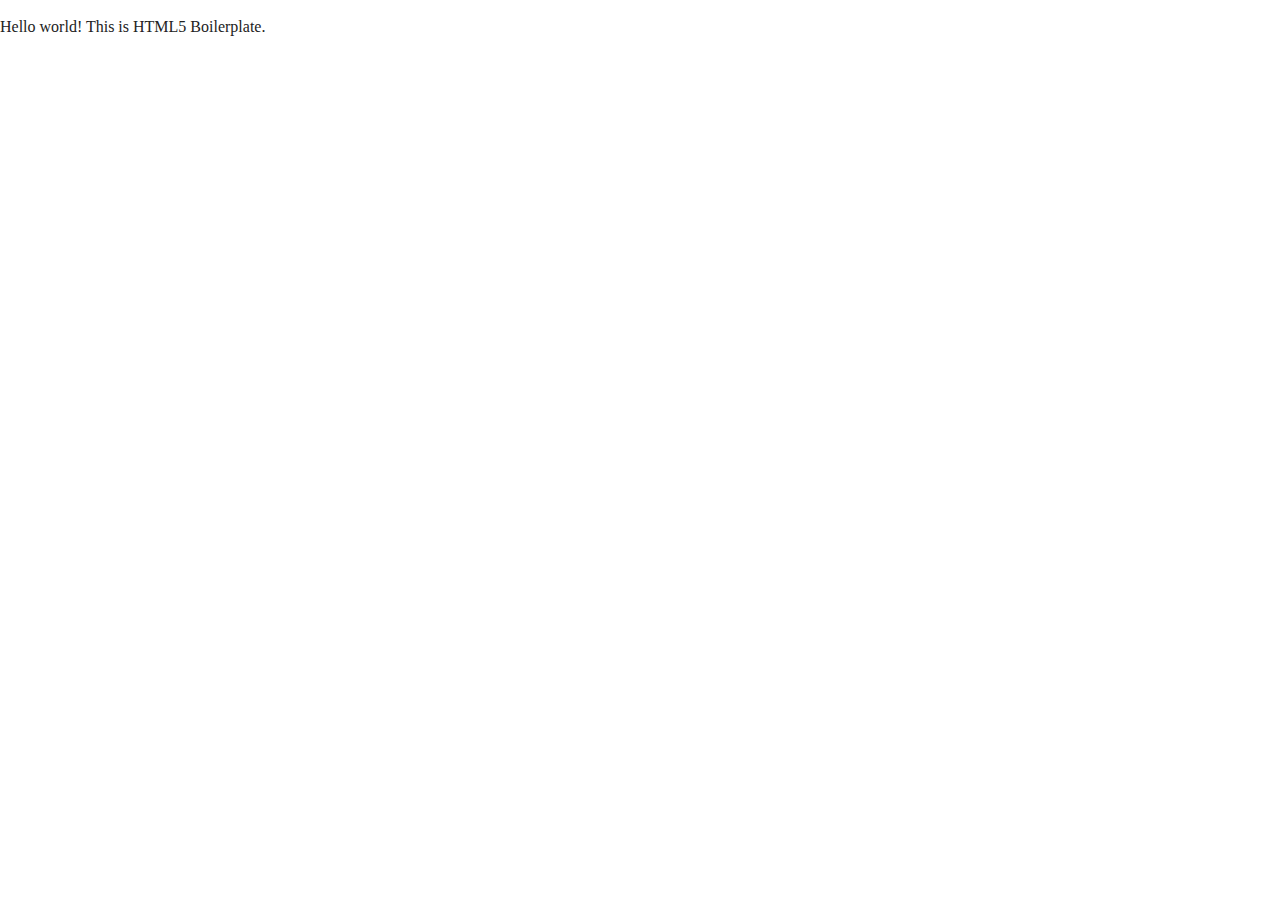
==== index.html @ ad4b4c04 "first commit" ====
<!DOCTYPE html>
<html class="no-js" lang="">
  <head>
    <meta charset="utf-8" />
    <title></title>
    <meta name="description" content="" />
    <meta name="viewport" content="width=device-width, initial-scale=1" />

    <meta property="og:title" content="" />
    <meta property="og:type" content="" />
    <meta property="og:url" content="" />
    <meta property="og:image" content="" />

    <link rel="manifest" href="site.webmanifest" />
    <link rel="apple-touch-icon" href="../icon.png" />
    <!-- Place favicon.ico in the root directory -->

    <link rel="stylesheet" href="../css/normalize.css" />
    <link rel="stylesheet" href="../css/main.css" />

    <meta name="theme-color" content="#fafafa" />
  </head>

  <body>
    <!-- Add your site or application content here -->
    <p>Hello world! This is HTML5 Boilerplate.</p>
    <script src="js/vendor/modernizr-3.11.2.min.js"></script>
    <script src="js/plugins.js"></script>
    <script src="js/main.js"></script>

    <!-- Google Analytics: change UA-XXXXX-Y to be your site's ID. -->
    <script>
      window.ga = function () {
        ga.q.push(arguments);
      };
      ga.q = [];
      ga.l = +new Date();
      ga("create", "UA-XXXXX-Y", "auto");
      ga("set", "anonymizeIp", true);
      ga("set", "transport", "beacon");
      ga("send", "pageview");
    </script>
    <script src="https://www.google-analytics.com/analytics.js" async></script>
  </body>
</html>
---- css/main.css ----
/*! HTML5 Boilerplate v8.0.0 | MIT License | https://html5boilerplate.com/ */

/* main.css 2.1.0 | MIT License | https://github.com/h5bp/main.css#readme */
/*
 * What follows is the result of much research on cross-browser styling.
 * Credit left inline and big thanks to Nicolas Gallagher, Jonathan Neal,
 * Kroc Camen, and the H5BP dev community and team.
 */

/* ==========================================================================
   Base styles: opinionated defaults
   ========================================================================== */

html {
  color: #222;
  font-size: 1em;
  line-height: 1.4;
}

/*
 * Remove text-shadow in selection highlight:
 * https://twitter.com/miketaylr/status/12228805301
 *
 * Vendor-prefixed and regular ::selection selectors cannot be combined:
 * https://stackoverflow.com/a/16982510/7133471
 *
 * Customize the background color to match your design.
 */

::-moz-selection {
  background: #b3d4fc;
  text-shadow: none;
}

::selection {
  background: #b3d4fc;
  text-shadow: none;
}

/*
 * A better looking default horizontal rule
 */

hr {
  display: block;
  height: 1px;
  border: 0;
  border-top: 1px solid #ccc;
  margin: 1em 0;
  padding: 0;
}

/*
 * Remove the gap between audio, canvas, iframes,
 * images, videos and the bottom of their containers:
 * https://github.com/h5bp/html5-boilerplate/issues/440
 */

audio,
canvas,
iframe,
img,
svg,
video {
  vertical-align: middle;
}

/*
 * Remove default fieldset styles.
 */

fieldset {
  border: 0;
  margin: 0;
  padding: 0;
}

/*
 * Allow only vertical resizing of textareas.
 */

textarea {
  resize: vertical;
}

/* ==========================================================================
   Author's custom styles
   ========================================================================== */

/* ==========================================================================
   Helper classes
   ========================================================================== */

/*
 * Hide visually and from screen readers
 */

.hidden,
[hidden] {
  display: none !important;
}

/*
 * Hide only visually, but have it available for screen readers:
 * https://snook.ca/archives/html_and_css/hiding-content-for-accessibility
 *
 * 1. For long content, line feeds are not interpreted as spaces and small width
 *    causes content to wrap 1 word per line:
 *    https://medium.com/@jessebeach/beware-smushed-off-screen-accessible-text-5952a4c2cbfe
 */

.sr-only {
  border: 0;
  clip: rect(0, 0, 0, 0);
  height: 1px;
  margin: -1px;
  overflow: hidden;
  padding: 0;
  position: absolute;
  white-space: nowrap;
  width: 1px;
  /* 1 */
}

/*
 * Extends the .sr-only class to allow the element
 * to be focusable when navigated to via the keyboard:
 * https://www.drupal.org/node/897638
 */

.sr-only.focusable:active,
.sr-only.focusable:focus {
  clip: auto;
  height: auto;
  margin: 0;
  overflow: visible;
  position: static;
  white-space: inherit;
  width: auto;
}

/*
 * Hide visually and from screen readers, but maintain layout
 */

.invisible {
  visibility: hidden;
}

/*
 * Clearfix: contain floats
 *
 * For modern browsers
 * 1. The space content is one way to avoid an Opera bug when the
 *    `contenteditable` attribute is included anywhere else in the document.
 *    Otherwise it causes space to appear at the top and bottom of elements
 *    that receive the `clearfix` class.
 * 2. The use of `table` rather than `block` is only necessary if using
 *    `:before` to contain the top-margins of child elements.
 */

.clearfix::before,
.clearfix::after {
  content: " ";
  display: table;
}

.clearfix::after {
  clear: both;
}

/* ==========================================================================
   EXAMPLE Media Queries for Responsive Design.
   These examples override the primary ('mobile first') styles.
   Modify as content requires.
   ========================================================================== */

@media only screen and (min-width: 35em) {
  /* Style adjustments for viewports that meet the condition */
}

@media print,
  (-webkit-min-device-pixel-ratio: 1.25),
  (min-resolution: 1.25dppx),
  (min-resolution: 120dpi) {
  /* Style adjustments for high resolution devices */
}

/* ==========================================================================
   Print styles.
   Inlined to avoid the additional HTTP request:
   https://www.phpied.com/delay-loading-your-print-css/
   ========================================================================== */

@media print {
  *,
  *::before,
  *::after {
    background: #fff !important;
    color: #000 !important;
    /* Black prints faster */
    box-shadow: none !important;
    text-shadow: none !important;
  }

  a,
  a:visited {
    text-decoration: underline;
  }

  a[href]::after {
    content: " (" attr(href) ")";
  }

  abbr[title]::after {
    content: " (" attr(title) ")";
  }

  /*
   * Don't show links that are fragment identifiers,
   * or use the `javascript:` pseudo protocol
   */
  a[href^="#"]::after,
  a[href^="javascript:"]::after {
    content: "";
  }

  pre {
    white-space: pre-wrap !important;
  }

  pre,
  blockquote {
    border: 1px solid #999;
    page-break-inside: avoid;
  }

  /*
   * Printing Tables:
   * https://web.archive.org/web/20180815150934/http://css-discuss.incutio.com/wiki/Printing_Tables
   */
  thead {
    display: table-header-group;
  }

  tr,
  img {
    page-break-inside: avoid;
  }

  p,
  h2,
  h3 {
    orphans: 3;
    widows: 3;
  }

  h2,
  h3 {
    page-break-after: avoid;
  }
}
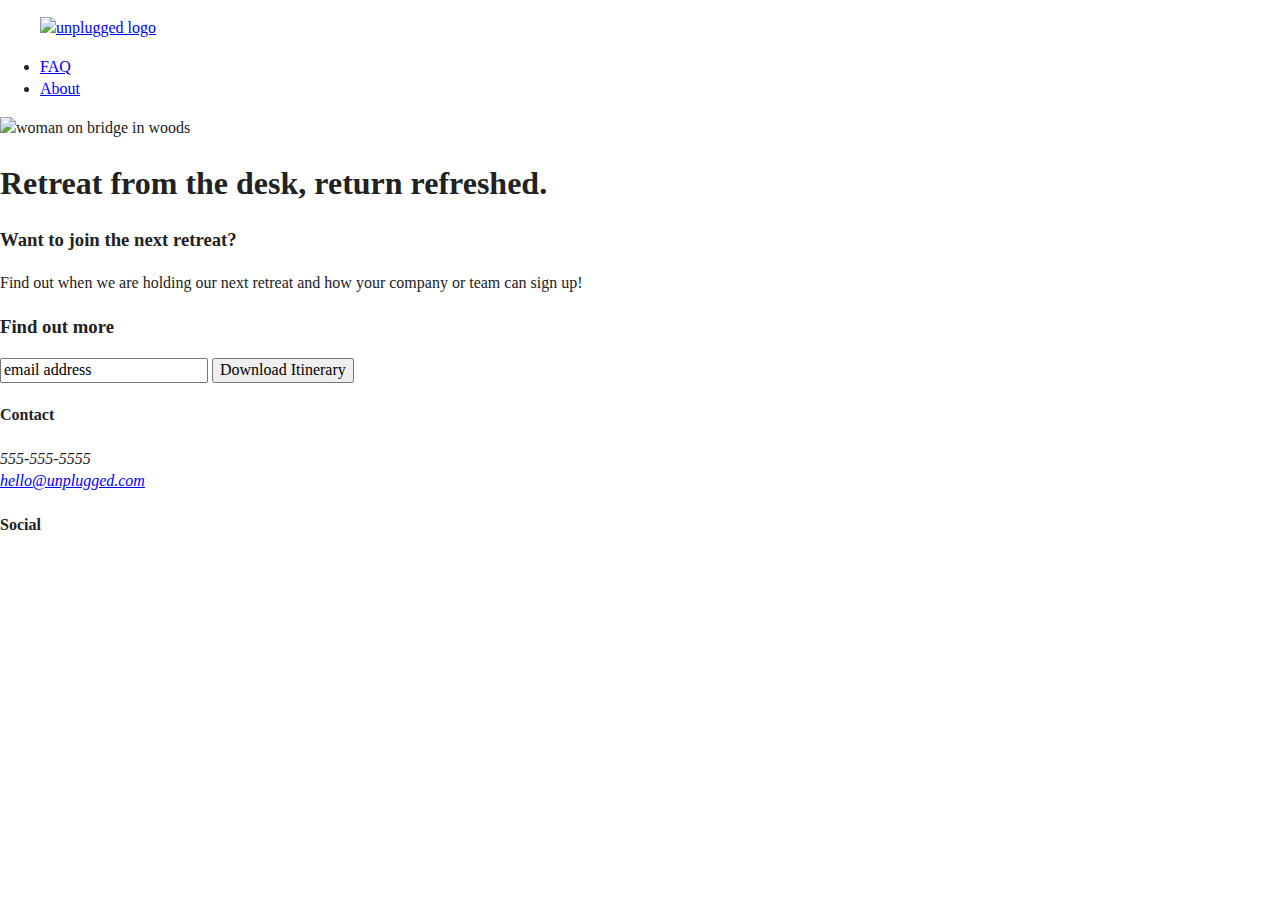
==== commit cf096296: "Main, aside and footer html and title" ====
--- a/index.html
+++ b/index.html
@@ -2,7 +2,7 @@
 <html class="no-js" lang="">
   <head>
     <meta charset="utf-8" />
-    <title></title>
+    <title>Unplugged</title>
     <meta name="description" content="" />
     <meta name="viewport" content="width=device-width, initial-scale=1" />
 
@@ -12,18 +12,97 @@
     <meta property="og:image" content="" />
 
     <link rel="manifest" href="site.webmanifest" />
-    <link rel="apple-touch-icon" href="../icon.png" />
+    <link rel="apple-touch-icon" href="icon.png" />
     <!-- Place favicon.ico in the root directory -->
 
-    <link rel="stylesheet" href="../css/normalize.css" />
-    <link rel="stylesheet" href="../css/main.css" />
+    <link rel="stylesheet" href="css/normalize.css" />
+    <link rel="stylesheet" href="css/main.css" />
 
     <meta name="theme-color" content="#fafafa" />
   </head>
 
   <body>
     <!-- Add your site or application content here -->
-    <p>Hello world! This is HTML5 Boilerplate.</p>
+    <header>
+      <div class="content-wrapper">
+        <figure>
+          <a href="#">
+            <img src="img/unpluggedlogo.png" alt="unplugged logo" />
+          </a>
+        </figure>
+
+        <div class="header-divider"></div>
+
+        <nav>
+          <ul>
+            <li><a href="faq/index.html" target="_blank">FAQ</a></li>
+            <li><a href="about/index.html" target="_blank">About</a></li>
+          </ul>
+        </nav>
+      </div>
+    </header>
+
+    <!--  MAIN SECTION  -->
+
+    <main>
+      <section class="hero-area">
+        <div class="content-wrapper">
+        </div>
+        <img src="img/hero-area" alt="woman on bridge in woods">
+          <h1>Retreat from the desk, return refreshed.</h1>
+        </div>
+      </section>
+
+      <aside>
+        <div class="content-wrapper">
+          <div class="form-description">
+            <h3>Want to join the next retreat?</h3>
+            <p>
+              Find out when we are holding our next retreat and how your company
+              or team can sign up!
+            </p>
+          </div>
+          <div class="form">
+            <h3>Find out more</h3>
+            <input type="text" name="name" value="email address">
+            <input type="button" value="Download Itinerary">
+          </div>
+        </div>
+      </aside>
+    </main>
+    
+    <!-- MAIN WRAPPER-->
+
+    <footer>
+      <div class="footer-content">
+        <div class="contact">
+          <h4>Contact</h4>
+          <address>
+            555-555-5555<br />
+            <a href="mailto:hello@unplugged.com">hello@unplugged.com</a>
+          </address>
+          <div>
+            <div class="social">
+              <h4>Social</h4>
+              <p>
+                <a
+                  href="https://www.facebook.com/yoursite"
+                  target="_blank"
+                  rel="noopener"
+                ></a>
+              </p>
+              <!-- OTHER SOCIAL LINKS HERE  -->
+            </div>
+          </div>
+        </div>
+        <!-- END OF FOOTER CONTENT -->
+      </div>
+      <!-- END OF FOOTER WRAPPER -->
+      <div class="copyright">
+        <!--  COPYRIGHT   -->
+      </div>
+    </footer>
+
     <script src="js/vendor/modernizr-3.11.2.min.js"></script>
     <script src="js/plugins.js"></script>
     <script src="js/main.js"></script>
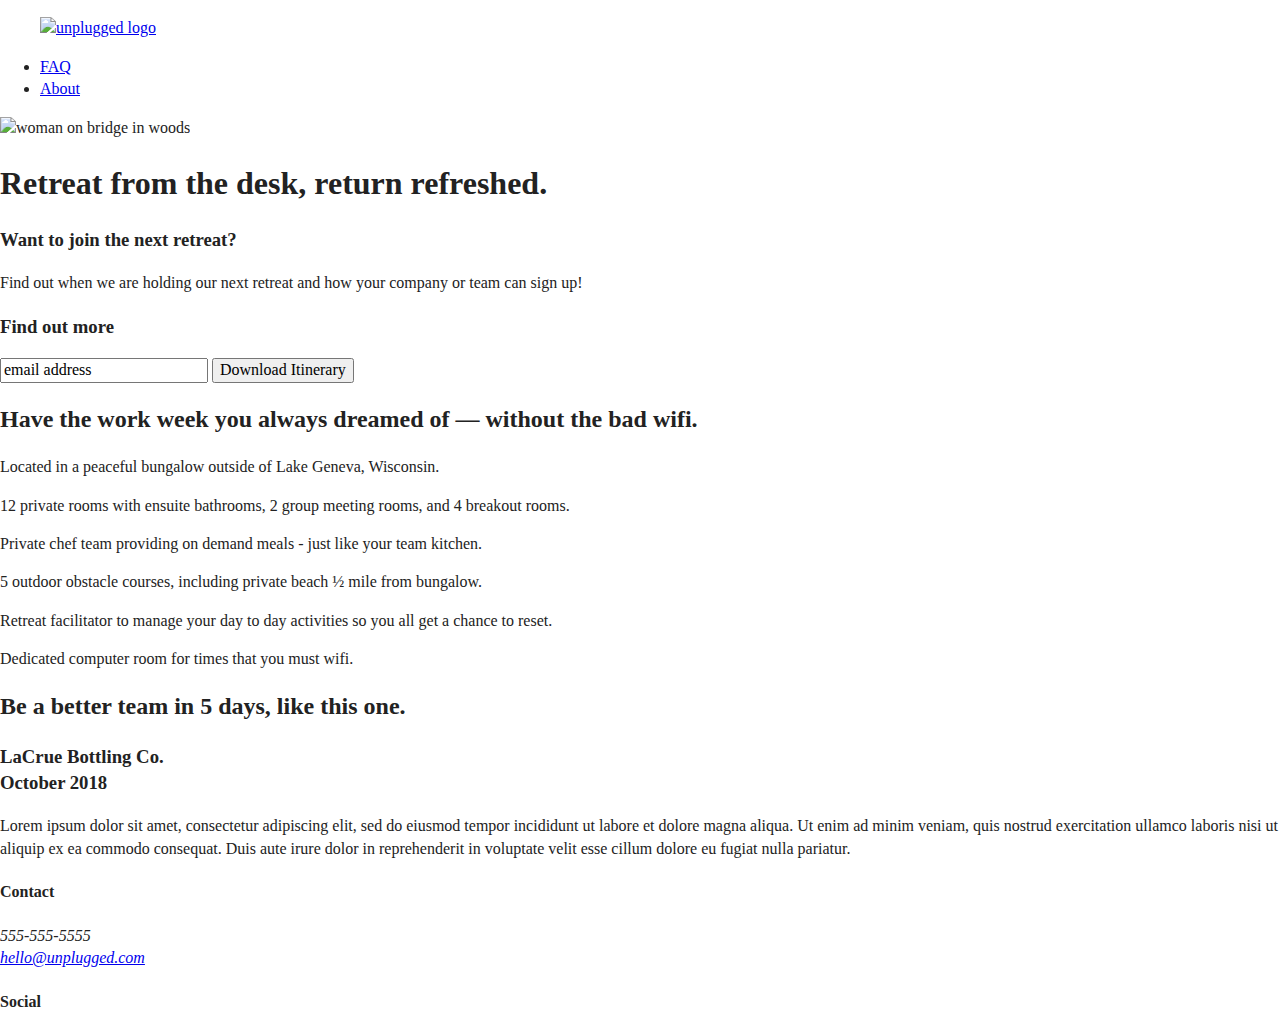
==== commit d3cb1e84: "Added features and reviews" ====
--- a/index.html
+++ b/index.html
@@ -69,9 +69,60 @@
           </div>
         </div>
       </aside>
+
+      <!--  FEATURES   -->
+      
+      <section class="features">
+        <div class="content-wrapper">
+          <!-- Add your Features content here -->
+          <h2>Have the work week you always dreamed of — without the bad wifi.</h2>
+          <article class="feature-items">
+            <p class="fontawesome-icon"></p>
+            <p class="features-item-description">Located in a peaceful bungalow outside of Lake Geneva, Wisconsin.</p>
+          </article>
+          <article class="feature-items">
+            <p class="fontawesome-icon"></p>
+            <p class="features-item-description">12 private rooms with ensuite bathrooms, 2 group meeting rooms, and 4 breakout rooms.</p>
+          </article>
+          <article class="feature-items">
+            <p class="fontawesome-icon"></p>
+            <p class="features-item-description">Private chef team providing on demand meals - just like your team kitchen.</p>
+          </article>
+          <article class="feature-items">
+            <p class="fontawesome-icon"></p>
+            <p class="features-item-description">5 outdoor obstacle courses, including private beach ½ mile from bungalow.</p>
+          </article>
+          <article class="feature-items">
+            <p class="fontawesome-icon"></p>
+            <p class="features-item-description">Retreat facilitator to manage your day to day activities so you all get a chance to reset.</p>
+          </article>
+          <article class="feature-items">
+            <p class="fontawesome-icon"></p>
+            <p class="features-item-description">Dedicated computer room for times that you must wifi.</p>
+          </article>
+          </div>
+      </section>
+
+      <!--  REVIEWS   -->
+
+      <section class="reviews">
+        <div class="content-wrapper">
+          <div>
+            <h2>Be a better team in 5 days, like this one.</h2>
+            <article>
+              <h3>LaCrue Bottling Co.<br>
+                October 2018</h3>
+                <p>Lorem ipsum dolor sit amet, consectetur adipiscing elit, sed do eiusmod tempor incididunt ut labore et dolore magna aliqua. Ut enim ad minim veniam, quis nostrud exercitation ullamco laboris nisi ut aliquip ex ea commodo consequat. Duis aute irure dolor in reprehenderit in voluptate velit esse cillum dolore eu fugiat nulla pariatur. 
+                </p>
+            </article>
+          </div>
+        </div>
+      </section>
     </main>
     
-    <!-- MAIN WRAPPER-->
+    <!-- MAIN WRAPPER ENDS  -->
+
+    <!--  FOOTER  -->
 
     <footer>
       <div class="footer-content">
@@ -91,15 +142,21 @@
                   rel="noopener"
                 ></a>
               </p>
-              <!-- OTHER SOCIAL LINKS HERE  -->
+              
+              <div class="social-icons">
+                <!-- OTHER SOCIAL LINKS HERE  -->
+
+              </div>
+
             </div>
           </div>
         </div>
         <!-- END OF FOOTER CONTENT -->
       </div>
       <!-- END OF FOOTER WRAPPER -->
-      <div class="copyright">
-        <!--  COPYRIGHT   -->
+      
+       <!--  COPYRIGHT   -->
+      <div class="copyright"> 
       </div>
     </footer>
 
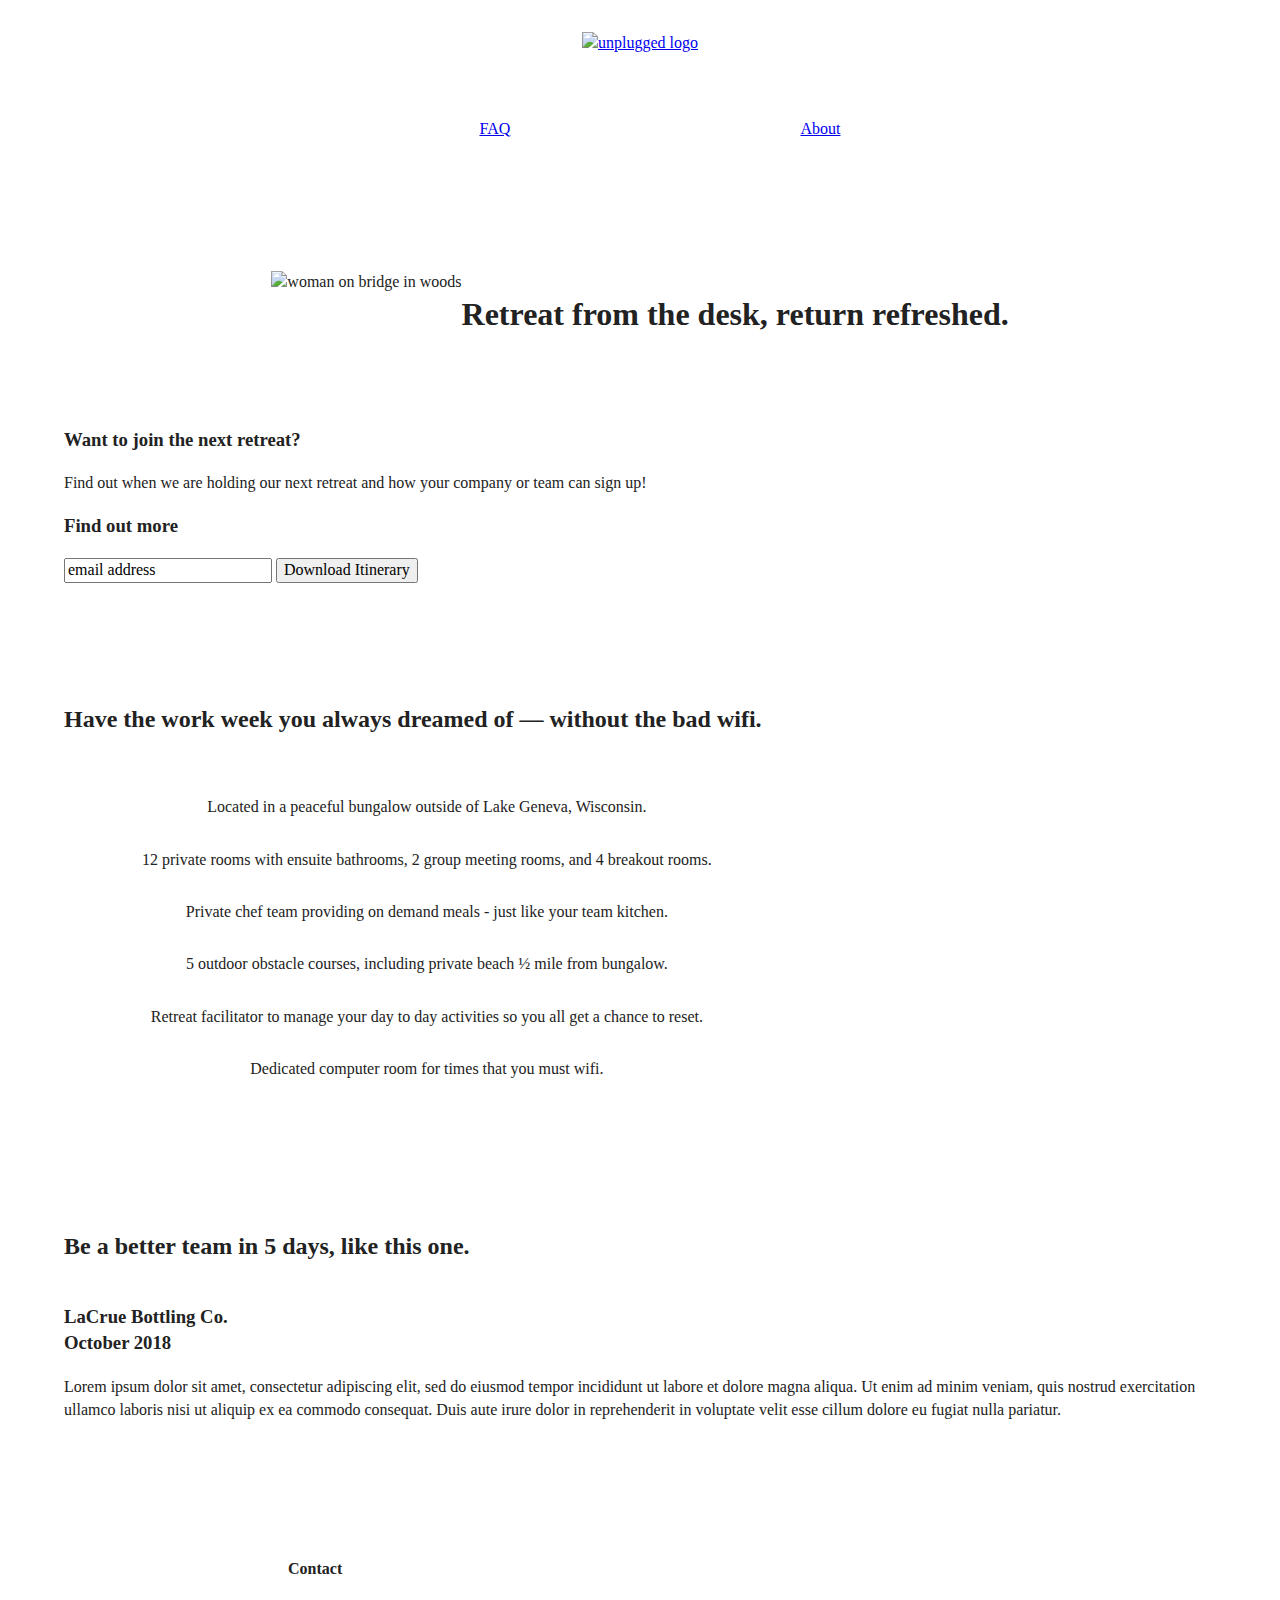
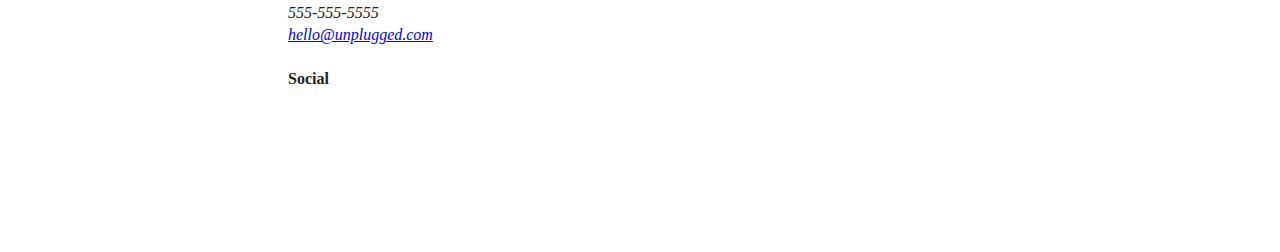
==== commit 72e32168: "Main.css mobile layout" ====
--- a/index.html
+++ b/index.html
@@ -125,7 +125,7 @@
     <!--  FOOTER  -->
 
     <footer>
-      <div class="footer-content">
+      <div class="content-wrapper">
         <div class="contact">
           <h4>Contact</h4>
           <address>
--- a/css/main.css
+++ b/css/main.css
@@ -86,7 +86,234 @@
 /* ==========================================================================
    Author's custom styles
    ========================================================================== */
-
+/* -------------------- Base Header - Footer Styles -------------------- */
+.content-wrapper {
+  width: 90%;
+  margin: 50px 0;
+}
+
+/* BASE HEADER AND FOOTER STYLES */
+
+header,
+footer {
+  display: flex;
+  justify-content: center;
+  align-items: center;
+  flex-flow: row wrap;
+}
+
+header {
+  padding: 15px 0;
+}
+
+header .content-wrapper {
+  display: flex;
+  justify-content: center;
+  align-items: center;
+  flex-flow: row wrap;
+  margin: 0;
+}
+
+.header-divider {
+  width: 100%;
+  height: 1px;
+  margin: 10px 0 20px 0;
+}
+
+header nav {
+  display: flex;
+  justify-content: space-around;
+  align-items: center;
+  flex-flow: row wrap;
+  width: 60%;
+}
+
+header nav ul {
+  display: flex;
+  justify-content: space-around;
+  align-items: center;
+  width: 100%;
+}
+
+header nav li {
+  list-style: none;
+}
+
+footer {
+  flex-direction: column;
+}
+
+footer p {
+  /* display: flex;
+  justify-content: center;
+  align-items: center; */
+  margin: 0;
+}
+
+footer .content-wrapper {
+  width: 55%;
+  margin: 50px 0;
+}
+
+footer .contact {
+  margin-bottom: 50px;
+}
+
+footer .social-icons {
+  display: flex;
+  justify-content: space-around;
+  align-items: center;
+}
+
+footer .social-icons p {
+  display: flex;
+  justify-content: center;
+  align-items: center;
+}
+
+footer .copyright {
+  margin: 20px 0;
+}
+
+/* ---------------- MOBILE STYLES HOMEPAGE------------*/
+
+/* HERO */
+
+.hero-area {
+  display: flex;
+  justify-content: center;
+  flex-flow: row wrap;
+}
+
+/* .hero-area h1 {
+  padding: 50px 0;
+} */
+
+/*  ASIDE   */
+
+aside {
+  display: flex;
+  justify-content: center;
+  align-items: center;
+  flex-flow: row wrap;
+  /* padding: 50px 0; */
+}
+
+/* .form-description h3 {
+  padding: 20px 0;
+}
+
+.form h3 {
+  padding: 20px 0;
+}
+
+.form input .text {
+  padding: 1em;
+}
+
+.form input .button {
+  padding: 20px 0;
+} */
+
+/*  FEATURES  */
+
+.features {
+  display: flex;
+  justify-content: center;
+  flex-flow: row wrap;
+}
+
+.features h2 {
+  margin-bottom: 60px;
+}
+
+.features article {
+  width: 63%;
+  margin: 30px 0;
+}
+
+.features .feature-items {
+  display: flex;
+  justify-content: center;
+  align-items: center;
+  flex-flow: row wrap;
+}
+
+.features p {
+  margin: 0;
+}
+
+/* .features-item-description {
+} */
+
+/*  REVIEWS   */
+
+.reviews {
+  display: flex;
+  justify-content: center;
+  /* align-items: center; */
+  flex-flow: row wrap;
+}
+
+.reviews h2 {
+  margin-bottom: 40px;
+}
+
+.reviews h3 {
+  width: 55%;
+  margin: 20px 0;
+}
+
+/*------------------------------------------------------------------------------------------ ABOUT PAGE ----------------------------------------------------*/
+
+.mission {
+  display: flex;
+  justify-content: center;
+  align-items: center;
+  flex-flow: row wrap;
+}
+
+.contact-section {
+  display: flex;
+  justify-content: center;
+  align-items: center;
+  flex-flow: row wrap;
+}
+
+.contact-content p {
+  margin: 0;
+}
+
+/* .content-wrapper .contact h4 address {
+  display: flex;
+  justify-content: center;
+  align-items: center;
+  flex-flow: row wrap;
+} */
+
+/*---------------------------------------------------------------------------------FAQ PAGE --------------------------------------------------*/
+
+.faq {
+  display: flex;
+  justify-content: center;
+  align-items: center;
+  flex-flow: row wrap;
+}
+
+.faq .content-wrapper {
+  display: flex;
+  justify-content: center;
+  align-items: center;
+  flex-flow: row wrap;
+}
+
+.faq h2 {
+  margin-bottom: 40px;
+}
+
+.faq-content {
+  margin-bottom: 50px;
+}
 /* ==========================================================================
    Helper classes
    ========================================================================== */
@@ -260,4 +487,3 @@
     page-break-after: avoid;
   }
 }
-
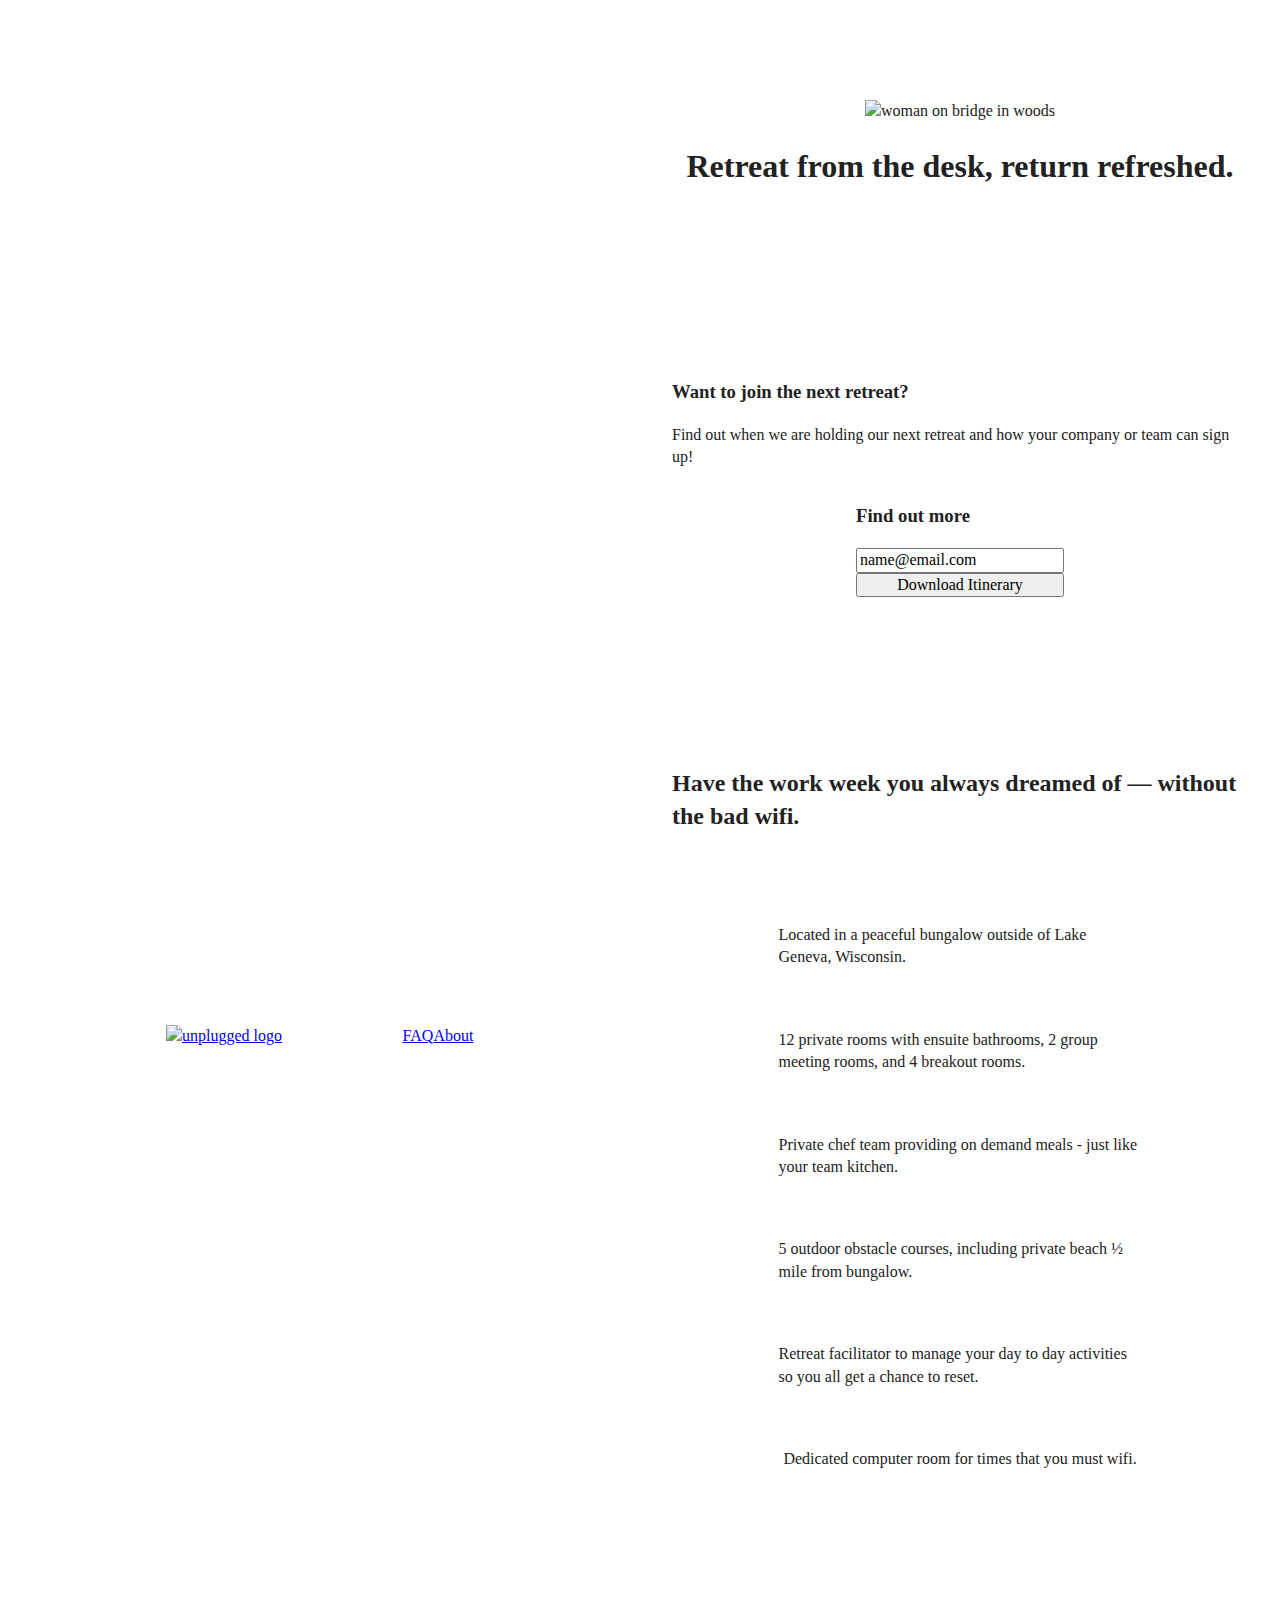
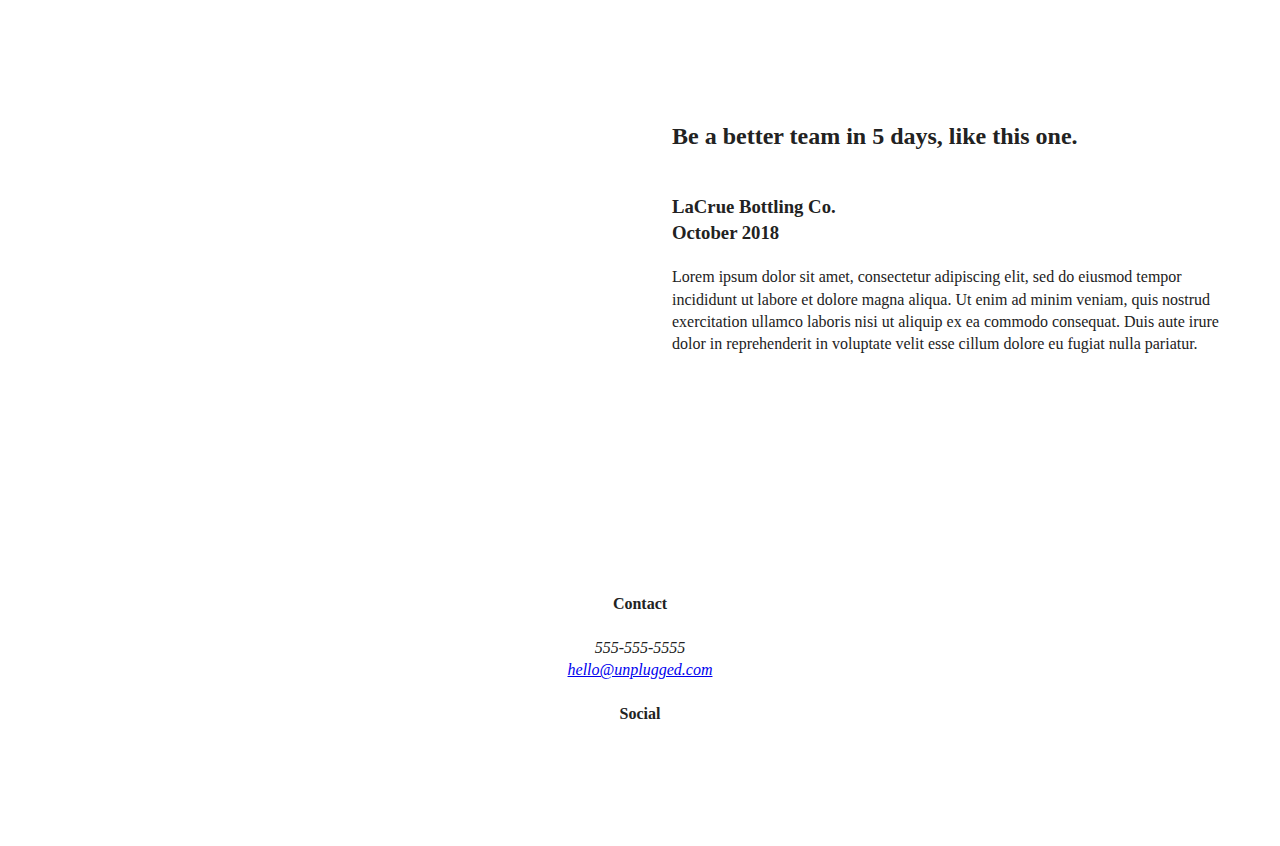
==== commit 489cf710: "Mobile Styles edits" ====
--- a/index.html
+++ b/index.html
@@ -27,7 +27,11 @@
       <div class="content-wrapper">
         <figure>
           <a href="#">
-            <img src="img/unpluggedlogo.png" alt="unplugged logo" />
+            <img
+              class="logo"
+              src="img/unpluggedlogo.png"
+              alt="unplugged logo"
+            />
           </a>
         </figure>
 
@@ -47,8 +51,7 @@
     <main>
       <section class="hero-area">
         <div class="content-wrapper">
-        </div>
-        <img src="img/hero-area" alt="woman on bridge in woods">
+          <img src="img/hero-area" alt="woman on bridge in woods" />
           <h1>Retreat from the desk, return refreshed.</h1>
         </div>
       </section>
@@ -62,45 +65,63 @@
               or team can sign up!
             </p>
           </div>
-          <div class="form">
+          <div id="input-container">
             <h3>Find out more</h3>
-            <input type="text" name="name" value="email address">
-            <input type="button" value="Download Itinerary">
+            <input type="text" name="name" value="name@email.com" />
+            <input type="button" value="Download Itinerary" />
           </div>
         </div>
       </aside>
 
       <!--  FEATURES   -->
-      
+
       <section class="features">
         <div class="content-wrapper">
           <!-- Add your Features content here -->
-          <h2>Have the work week you always dreamed of — without the bad wifi.</h2>
-          <article class="feature-items">
-            <p class="fontawesome-icon"></p>
-            <p class="features-item-description">Located in a peaceful bungalow outside of Lake Geneva, Wisconsin.</p>
-          </article>
-          <article class="feature-items">
-            <p class="fontawesome-icon"></p>
-            <p class="features-item-description">12 private rooms with ensuite bathrooms, 2 group meeting rooms, and 4 breakout rooms.</p>
-          </article>
-          <article class="feature-items">
-            <p class="fontawesome-icon"></p>
-            <p class="features-item-description">Private chef team providing on demand meals - just like your team kitchen.</p>
-          </article>
-          <article class="feature-items">
-            <p class="fontawesome-icon"></p>
-            <p class="features-item-description">5 outdoor obstacle courses, including private beach ½ mile from bungalow.</p>
-          </article>
-          <article class="feature-items">
-            <p class="fontawesome-icon"></p>
-            <p class="features-item-description">Retreat facilitator to manage your day to day activities so you all get a chance to reset.</p>
-          </article>
-          <article class="feature-items">
-            <p class="fontawesome-icon"></p>
-            <p class="features-item-description">Dedicated computer room for times that you must wifi.</p>
-          </article>
-          </div>
+          <h2>
+            Have the work week you always dreamed of — without the bad wifi.
+          </h2>
+          <article class="feature-items">
+            <p class="fontawesome-icon"></p>
+            <p class="features-item-description">
+              Located in a peaceful bungalow outside of Lake Geneva, Wisconsin.
+            </p>
+          </article>
+          <article class="feature-items">
+            <p class="fontawesome-icon"></p>
+            <p class="features-item-description">
+              12 private rooms with ensuite bathrooms, 2 group meeting rooms,
+              and 4 breakout rooms.
+            </p>
+          </article>
+          <article class="feature-items">
+            <p class="fontawesome-icon"></p>
+            <p class="features-item-description">
+              Private chef team providing on demand meals - just like your team
+              kitchen.
+            </p>
+          </article>
+          <article class="feature-items">
+            <p class="fontawesome-icon"></p>
+            <p class="features-item-description">
+              5 outdoor obstacle courses, including private beach ½ mile from
+              bungalow.
+            </p>
+          </article>
+          <article class="feature-items">
+            <p class="fontawesome-icon"></p>
+            <p class="features-item-description">
+              Retreat facilitator to manage your day to day activities so you
+              all get a chance to reset.
+            </p>
+          </article>
+          <article class="feature-items">
+            <p class="fontawesome-icon"></p>
+            <p class="features-item-description">
+              Dedicated computer room for times that you must wifi.
+            </p>
+          </article>
+        </div>
       </section>
 
       <!--  REVIEWS   -->
@@ -110,54 +131,57 @@
           <div>
             <h2>Be a better team in 5 days, like this one.</h2>
             <article>
-              <h3>LaCrue Bottling Co.<br>
-                October 2018</h3>
-                <p>Lorem ipsum dolor sit amet, consectetur adipiscing elit, sed do eiusmod tempor incididunt ut labore et dolore magna aliqua. Ut enim ad minim veniam, quis nostrud exercitation ullamco laboris nisi ut aliquip ex ea commodo consequat. Duis aute irure dolor in reprehenderit in voluptate velit esse cillum dolore eu fugiat nulla pariatur. 
-                </p>
+              <h3>
+                LaCrue Bottling Co.<br />
+                October 2018
+              </h3>
+              <p>
+                Lorem ipsum dolor sit amet, consectetur adipiscing elit, sed do
+                eiusmod tempor incididunt ut labore et dolore magna aliqua. Ut
+                enim ad minim veniam, quis nostrud exercitation ullamco laboris
+                nisi ut aliquip ex ea commodo consequat. Duis aute irure dolor
+                in reprehenderit in voluptate velit esse cillum dolore eu fugiat
+                nulla pariatur.
+              </p>
             </article>
           </div>
         </div>
       </section>
     </main>
-    
+
     <!-- MAIN WRAPPER ENDS  -->
 
     <!--  FOOTER  -->
 
     <footer>
       <div class="content-wrapper">
-        <div class="contact">
-          <h4>Contact</h4>
-          <address>
-            555-555-5555<br />
-            <a href="mailto:hello@unplugged.com">hello@unplugged.com</a>
-          </address>
-          <div>
-            <div class="social">
-              <h4>Social</h4>
-              <p>
-                <a
-                  href="https://www.facebook.com/yoursite"
-                  target="_blank"
-                  rel="noopener"
-                ></a>
-              </p>
-              
-              <div class="social-icons">
-                <!-- OTHER SOCIAL LINKS HERE  -->
-
-              </div>
-
+        <h4>Contact</h4>
+        <address>
+          555-555-5555<br />
+          <a href="mailto:hello@unplugged.com">hello@unplugged.com</a>
+        </address>
+        <div>
+          <div class="social">
+            <h4>Social</h4>
+            <p>
+              <a
+                href="https://www.facebook.com/yoursite"
+                target="_blank"
+                rel="noopener"
+              ></a>
+            </p>
+
+            <div class="social-icons">
+              <!-- OTHER SOCIAL LINKS HERE  -->
             </div>
           </div>
         </div>
         <!-- END OF FOOTER CONTENT -->
       </div>
       <!-- END OF FOOTER WRAPPER -->
-      
-       <!--  COPYRIGHT   -->
-      <div class="copyright"> 
-      </div>
+
+      <!--  COPYRIGHT   -->
+      <div class="copyright"></div>
     </footer>
 
     <script src="js/vendor/modernizr-3.11.2.min.js"></script>
--- a/css/main.css
+++ b/css/main.css
@@ -87,9 +87,17 @@
    Author's custom styles
    ========================================================================== */
 /* -------------------- Base Header - Footer Styles -------------------- */
+body {
+  display: flex;
+  flex-wrap: wrap;
+}
+
 .content-wrapper {
   width: 90%;
   margin: 50px 0;
+  display: flex;
+  justify-content: center;
+  flex-wrap: wrap;
 }
 
 /* BASE HEADER AND FOOTER STYLES */
@@ -110,9 +118,15 @@
   display: flex;
   justify-content: center;
   align-items: center;
-  flex-flow: row wrap;
+  flex-flow: wrap;
   margin: 0;
 }
+
+/* img .logo {
+  display: flex;
+  justify-content: center;
+  align-items: center;
+} */
 
 .header-divider {
   width: 100%;
@@ -122,42 +136,49 @@
 
 header nav {
   display: flex;
-  justify-content: space-around;
-  align-items: center;
-  flex-flow: row wrap;
-  width: 60%;
+  justify-content: space-evenly;
+  align-items: center;
+  flex-flow: row wrap;
+  width: 100%;
 }
 
 header nav ul {
   display: flex;
-  justify-content: space-around;
-  align-items: center;
+  flex-wrap: wrap;
+  align-items: center;
+}
+
+header nav ul li {
+  display: flex;
+  flex-wrap: wrap;
+  list-style: none;
+}
+
+footer {
   width: 100%;
 }
 
-header nav li {
-  list-style: none;
-}
-
-footer {
+footer .content-wrapper {
   flex-direction: column;
+  align-items: center;
+}
+
+address {
+  display: flex;
+  flex-wrap: wrap;
+  align-items: center;
+  justify-content: center;
+  flex-direction: column;
 }
 
 footer p {
-  /* display: flex;
-  justify-content: center;
-  align-items: center; */
   margin: 0;
 }
 
-footer .content-wrapper {
-  width: 55%;
-  margin: 50px 0;
-}
-
-footer .contact {
+/* footer .content-wrapper .contact, .social {
+  display: flex;
   margin-bottom: 50px;
-}
+} */
 
 footer .social-icons {
   display: flex;
@@ -185,10 +206,6 @@
   flex-flow: row wrap;
 }
 
-/* .hero-area h1 {
-  padding: 50px 0;
-} */
-
 /*  ASIDE   */
 
 aside {
@@ -196,24 +213,13 @@
   justify-content: center;
   align-items: center;
   flex-flow: row wrap;
-  /* padding: 50px 0; */
-}
-
-/* .form-description h3 {
-  padding: 20px 0;
-}
-
-.form h3 {
-  padding: 20px 0;
-}
-
-.form input .text {
-  padding: 1em;
-}
-
-.form input .button {
-  padding: 20px 0;
-} */
+}
+
+#input-container {
+  display: flex;
+  flex-wrap: wrap;
+  flex-direction: column;
+}
 
 /*  FEATURES  */
 
@@ -232,7 +238,7 @@
   margin: 30px 0;
 }
 
-.features .feature-items {
+.feature-items {
   display: flex;
   justify-content: center;
   align-items: center;
@@ -242,9 +248,6 @@
 .features p {
   margin: 0;
 }
-
-/* .features-item-description {
-} */
 
 /*  REVIEWS   */
 
@@ -283,13 +286,6 @@
 .contact-content p {
   margin: 0;
 }
-
-/* .content-wrapper .contact h4 address {
-  display: flex;
-  justify-content: center;
-  align-items: center;
-  flex-flow: row wrap;
-} */
 
 /*---------------------------------------------------------------------------------FAQ PAGE --------------------------------------------------*/
 
@@ -402,15 +398,85 @@
    Modify as content requires.
    ========================================================================== */
 
-@media only screen and (min-width: 35em) {
-  /* Style adjustments for viewports that meet the condition */
-}
-
-@media print,
-  (-webkit-min-device-pixel-ratio: 1.25),
-  (min-resolution: 1.25dppx),
-  (min-resolution: 120dpi) {
-  /* Style adjustments for high resolution devices */
+@media only screen and (min-width: 768px) {
+  /*Tablet styles here*/
+
+  /* General styles */
+  .content-wrapper {
+    max-width: 640px;
+    margin: 100px 0;
+  }
+
+  /* Header */
+
+  header {
+  }
+
+  header .content-wrapper {
+    width: 960px;
+  }
+
+  header nav {
+    width: 30%;
+  }
+
+  header nav ul {
+  }
+
+  .header-divider {
+    display: none;
+  }
+
+  /* Hero Area */
+
+  /* Aside */
+  aside .content-wrapper {
+    margin: 50px 0;
+  }
+
+  aside .content-wrapper .form-description,
+  aside .content-wrapper .form {
+    width: ;
+    margin: 0;
+  }
+
+  /* Features */
+
+  .features article {
+  }
+
+  .features .features-item-description {
+    width: ;
+  }
+
+  /* Reviews */
+  .reviews article {
+  }
+
+  .reviews article div {
+    width: ;
+  }
+
+  /* Footer */
+  footer .content-wrapper {
+    width: 100%;
+    margin: 100px 0;
+  }
+
+  .footer-content {
+  }
+
+  footer .contact {
+    margin-bottom: 0;
+  }
+
+  footer .copyright {
+    width: ;
+  }
+}
+
+@media only screen and (min-width: 1200px) {
+  /*Desktop styles here*/
 }
 
 /* ==========================================================================
